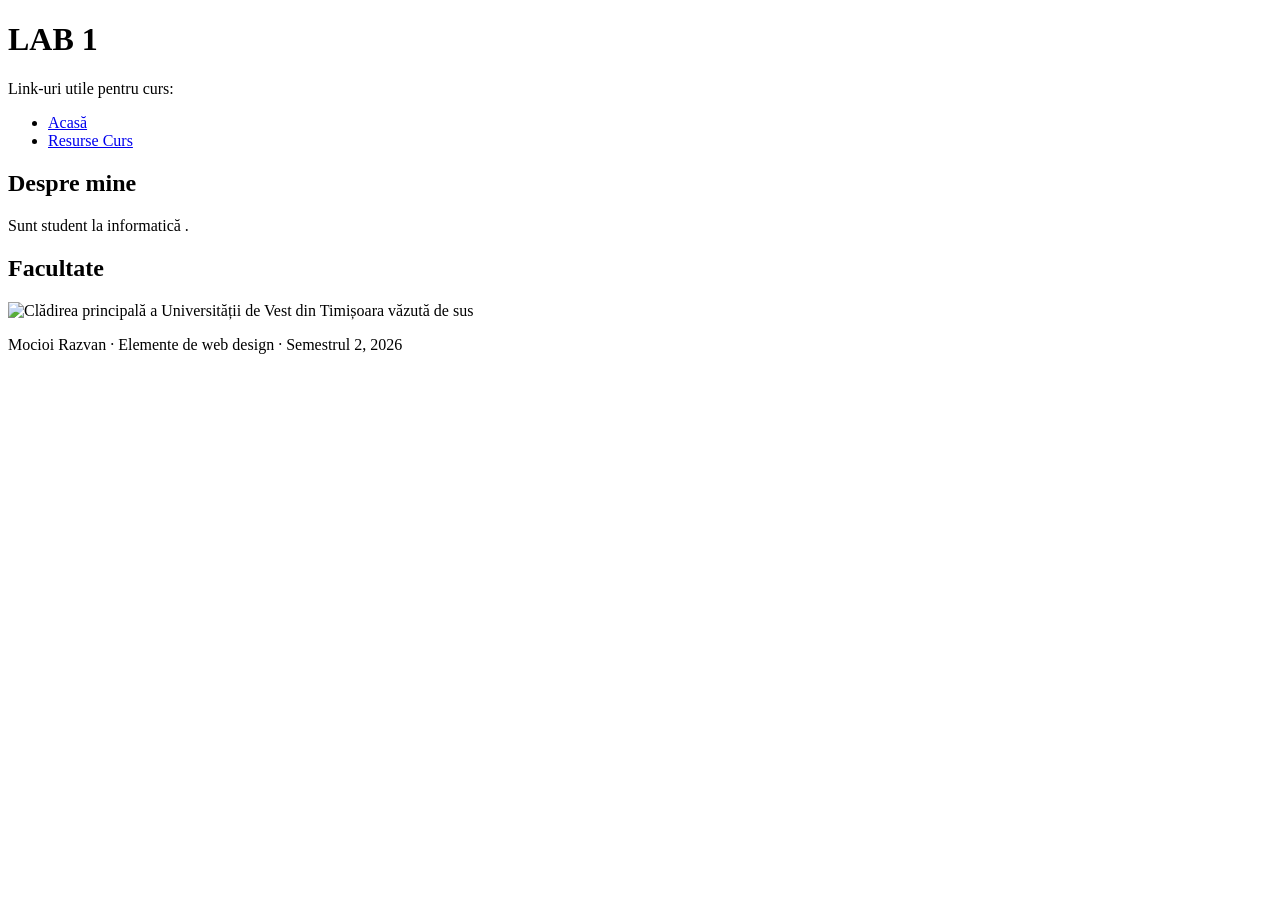
==== index.html @ 4e49933e "Add files via upload" ====
<!DOCTYPE html>
<html lang="ro">
<head>
    <meta charset="UTF-8">
    <meta name="viewport" content="width=device-width, initial-scale=1.0">
    <title>WEB DESIGN</title>
</head>
<body>

    <header>
        <h1>LAB 1</h1>
        <p>Link-uri utile pentru curs:</p>
    </header>

    <nav aria-label="Main navigation">
        <ul>
            <li><a href="#">Acasă</a></li>
            <li><a href="https://github.com/CS-WD-UVT-2026">Resurse Curs</a></li>
        </ul>
    </nav>

    <main id="main-content">
        <section>
            <h2>Despre mine</h2>
            <p>Sunt student la informatică .</p>
        </section>

        <section>
            <h2>Facultate</h2>
            <img src="https://uvt.ro/wp-content/uploads/2021/12/Universitatea-de-Vest-Timisoara-Foto-Eyeinthesky-1-768x451.jpg" 
                 alt="Clădirea principală a Universității de Vest din Timișoara văzută de sus" 
                 width="600">
        </section>
    </main>

    <footer>
        <p>Mocioi Razvan · Elemente de web design · Semestrul 2, 2026</p>
    </footer>

</body>
</html>
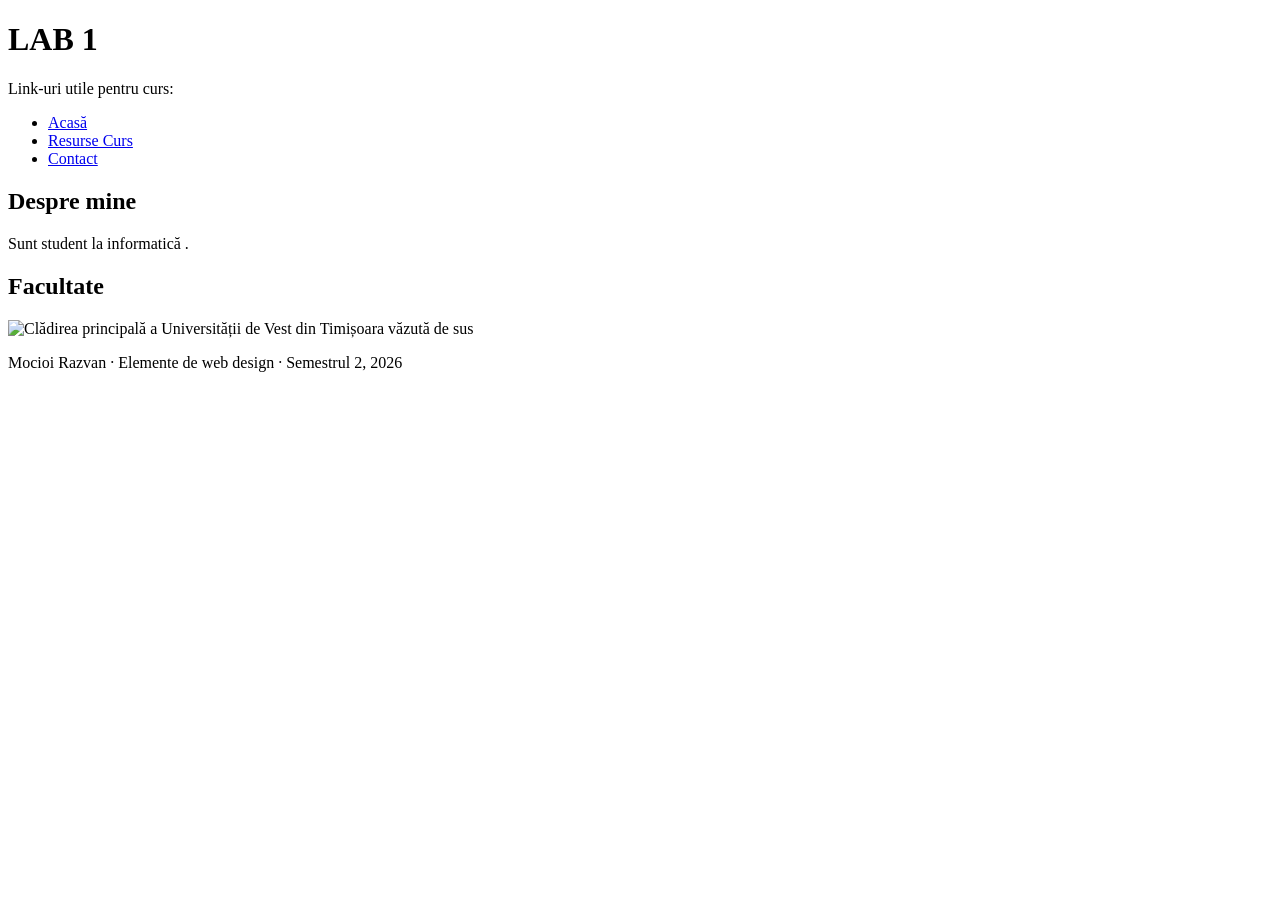
==== commit 9fe37de4: "Add files via upload" ====
--- a/index.html
+++ b/index.html
@@ -14,8 +14,9 @@
 
     <nav aria-label="Main navigation">
         <ul>
-            <li><a href="#">Acasă</a></li>
+            <li><a href="index.html">Acasă</a></li>
             <li><a href="https://github.com/CS-WD-UVT-2026">Resurse Curs</a></li>
+            <li><a href="contact.html">Contact</a></li>
         </ul>
     </nav>
 
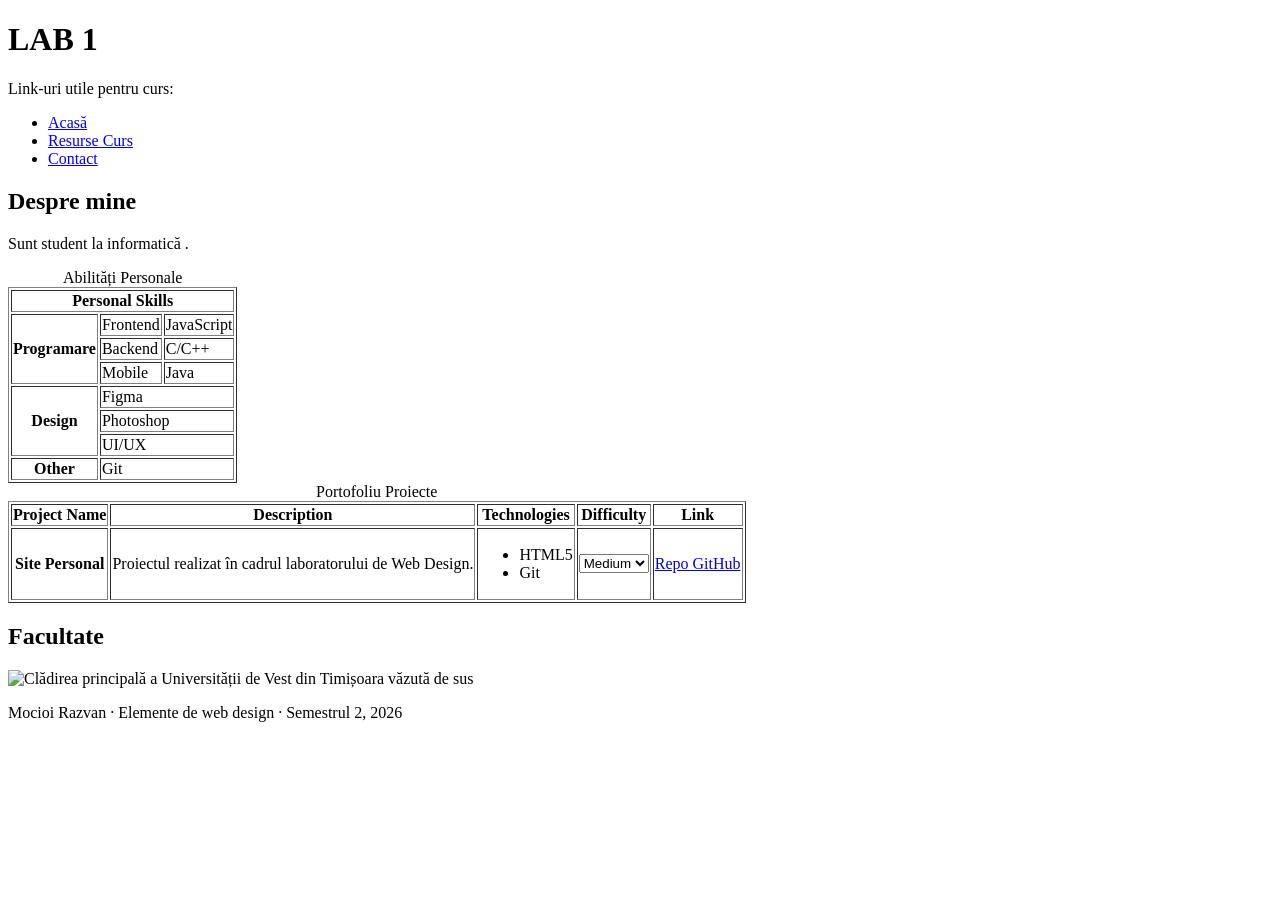
==== commit adc5784a: "Add files via upload" ====
--- a/index.html
+++ b/index.html
@@ -26,6 +26,77 @@
             <p>Sunt student la informatică .</p>
         </section>
 
+        <table border="1">
+    <caption>Abilități Personale</caption>
+    <thead>
+        <tr>
+            <th scope="col" colspan="3">Personal Skills</th>
+        </tr>
+    </thead>
+    <tbody>
+        <tr>
+            <th scope="row" rowspan="3">Programare</th>
+            <td>Frontend</td>
+            <td>JavaScript</td>
+        </tr>
+        <tr>
+            <td>Backend</td>
+            <td>C/C++</td>
+        </tr>
+        <tr>
+            <td>Mobile</td>
+            <td>Java</td>
+        </tr>
+        <tr>
+            <th scope="row" rowspan="3">Design</th>
+            <td colspan="2">Figma</td>
+        </tr>
+        <tr>
+            <td colspan="2">Photoshop</td>
+        </tr>
+        <tr>
+            <td colspan="2">UI/UX</td>
+        </tr>
+        <tr>
+            <th scope="row">Other</th>
+            <td colspan="2">Git</td>
+        </tr>
+    </tbody>
+</table>
+
+<table border="1">
+    <caption>Portofoliu Proiecte</caption>
+    <thead>
+        <tr>
+            <th scope="col">Project Name</th>
+            <th scope="col">Description</th>
+            <th scope="col">Technologies</th>
+            <th scope="col">Difficulty</th>
+            <th scope="col">Link</th>
+        </tr>
+    </thead>
+    <tbody>
+        <tr>
+            <th scope="row">Site Personal</th>
+            <td>Proiectul realizat în cadrul laboratorului de Web Design.</td>
+            <td>
+                <ul>
+                    <li>HTML5</li>
+                    <li>Git</li>
+                </ul>
+            </td>
+            <td>
+                <select>
+                    <option value="low">Low</option>
+                    <option value="medium" selected>Medium</option>
+                    <option value="high">High</option>
+                </select>
+            </td>
+            <td><a href="https://github.com/Razvan-Mocioi">Repo GitHub</a></td>
+        </tr>
+    </tbody>
+</table>
+
         <section>
             <h2>Facultate</h2>
             <img src="https://uvt.ro/wp-content/uploads/2021/12/Universitatea-de-Vest-Timisoara-Foto-Eyeinthesky-1-768x451.jpg" 
